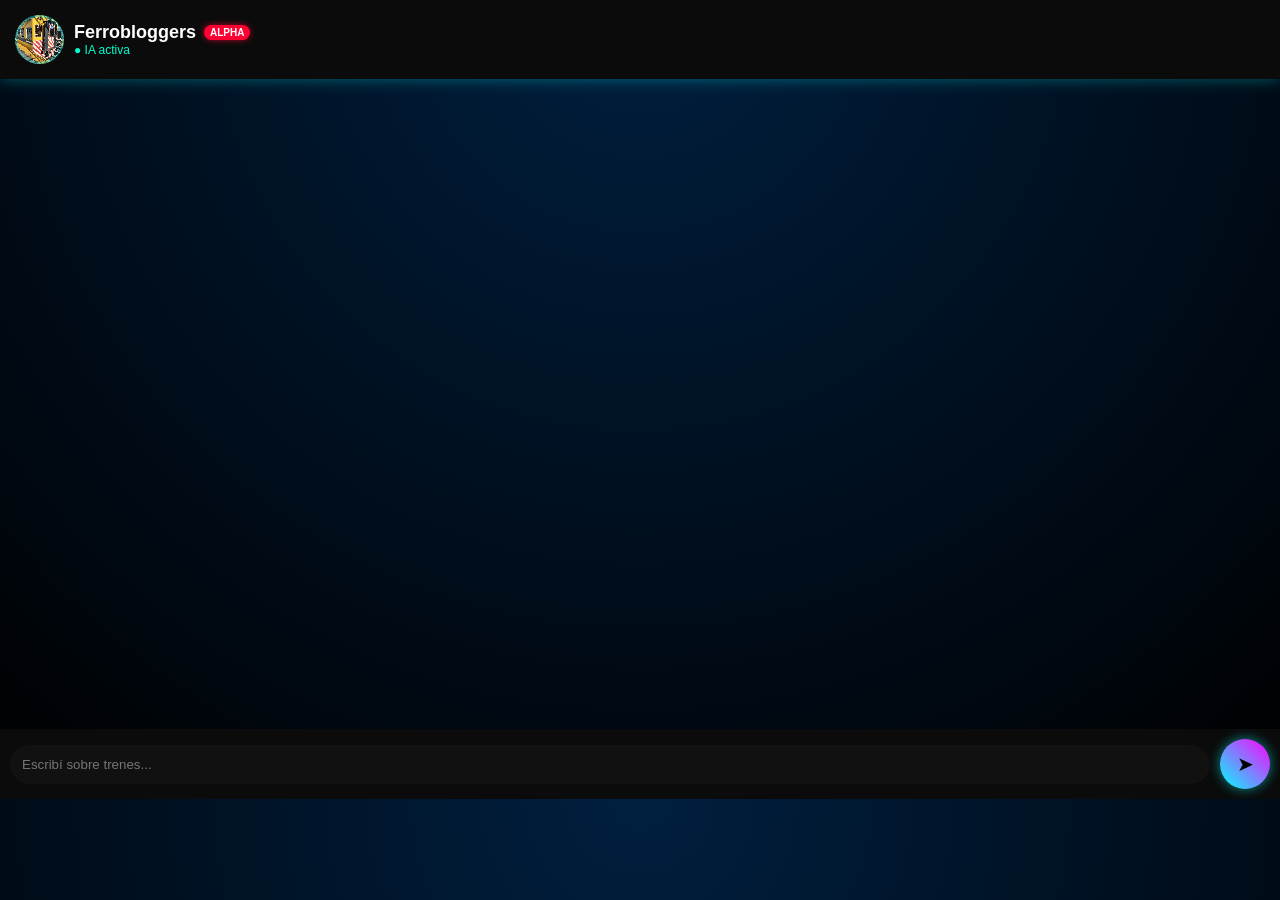
==== index.html @ e0a8f1b3 "Crear index.html" ====
<!DOCTYPE html>
<html lang="es">
<head>
<meta charset="UTF-8">
<meta name="viewport" content="width=device-width, initial-scale=1.0">
<title>Ferrobloggers IA</title>

<style>
body{
  margin:0;
  font-family:Arial;
  background: radial-gradient(circle at top, #001f3f, #000);
  color:white;
}

/* HEADER */
header{
  background:#0b0b0b;
  padding:15px;
  display:flex;
  align-items:center;
  gap:10px;
  box-shadow:0 0 15px #00ffff55;
}

.avatar{
  width:45px;
  height:45px;
  border-radius:50%;
  background:url("bot.png") center/cover;
  border:2px solid #00ffff55;
}

.headerText{
  display:flex;
  flex-direction:column;
}

.topRow{
  display:flex;
  align-items:center;
  gap:8px;
}

.title{
  font-size:18px;
  font-weight:bold;
}

.badge{
  background:#ff0033;
  color:white;
  font-size:10px;
  padding:2px 6px;
  border-radius:8px;
  font-weight:bold;
  box-shadow:0 0 6px #ff0033aa;
}

.status{
  font-size:12px;
  color:#00ffcc;
}

/* CHAT */
#chat{
  height:70vh;
  overflow-y:auto;
  padding:10px;
  display:flex;
  flex-direction:column;
}

/* MENSAJES */
.msg{
  max-width:75%;
  padding:10px;
  margin:8px;
  border-radius:15px;
  animation:fade .3s;
  white-space:pre-line;
}

.user{
  background:#0084ff;
  align-self:flex-end;
}

.bot{
  background:#111;
  border:1px solid #00ffff55;
  align-self:flex-start;
}

/* BOT HEADER SIMPLE */
.botName{
  font-weight:bold;
  font-size:13px;
  color:#00ffff;
  margin-bottom:5px;
}

.botTag{
  font-size:10px;
  color:#00ffff;
  padding:2px 6px;
  border-radius:8px;
  border:1px solid #00ffff88;
  box-shadow:0 0 6px #00ffff55;
  margin-left:6px;
}

.botNameRow{
  display:flex;
  align-items:center;
}

/* animación */
@keyframes fade{
  from{opacity:0;transform:translateY(10px);}
  to{opacity:1;}
}

/* INPUT */
#inputBox{
  display:flex;
  padding:10px;
  background:#0b0b0b;
  align-items:center;
}

#inputBox input{
  flex:1;
  padding:12px;
  border:none;
  border-radius:25px;
  background:#111;
  color:white;
  outline:none;
}

/* BOTÓN */
.sendBtn{
  margin-left:10px;
  width:50px;
  height:50px;
  border:none;
  border-radius:50%;
  background:linear-gradient(45deg,#00ffff,#ff00ff);
  display:flex;
  align-items:center;
  justify-content:center;
  cursor:pointer;
  box-shadow:0 0 12px #00ffff88;
  transition:0.2s;
}

.sendBtn:hover{
  transform:scale(1.1);
}

.sendBtn::before{
  content:"➤";
  font-size:20px;
  color:#000;
}
</style>
</head>

<body>

<header>
  <div class="avatar"></div>

  <div class="headerText">
    <div class="topRow">
      <div class="title">Ferrobloggers</div>
      <div class="badge">ALPHA</div>
    </div>
    <div class="status">● IA activa</div>
  </div>
</header>

<div id="chat"></div>

<div id="inputBox">
  <input id="msg" placeholder="Escribí sobre trenes...">
  <button class="sendBtn" onclick="send()"></button>
</div>

<script>

const chat = document.getElementById("chat");
let name = "Usuario";

function addMsg(text, cls){

  let d = document.createElement("div");
  d.className = "msg " + cls;

  if(cls === "bot"){
    d.innerHTML = `
      <div class="botNameRow">
        <div class="botName">Ferrobloggers IA</div>
        <div class="botTag">IA❄</div>
      </div>
      <div>${text}</div>
    `;
  } else {
    d.innerText = text;
  }

  chat.appendChild(d);
  chat.scrollTop = chat.scrollHeight;
}

async function send(){
  let input = document.getElementById("msg");
  let text = input.value;
  if(!text) return;

  addMsg(text,"user");
  input.value = "";

  try{
    let res = await fetch("/api/chat",{
      method:"POST",
      headers:{"Content-Type":"application/json"},
      body:JSON.stringify({
        message:text,
        name:name
      })
    });

    let data = await res.json();

    addMsg(data.reply || "No entendí, ¿me explicás de nuevo?","bot");

  }catch{
    addMsg("Error ⚠️","bot");
  }
}

document.getElementById("msg").addEventListener("keypress",e=>{
  if(e.key==="Enter") send();
});

</script>

</body>
</html>
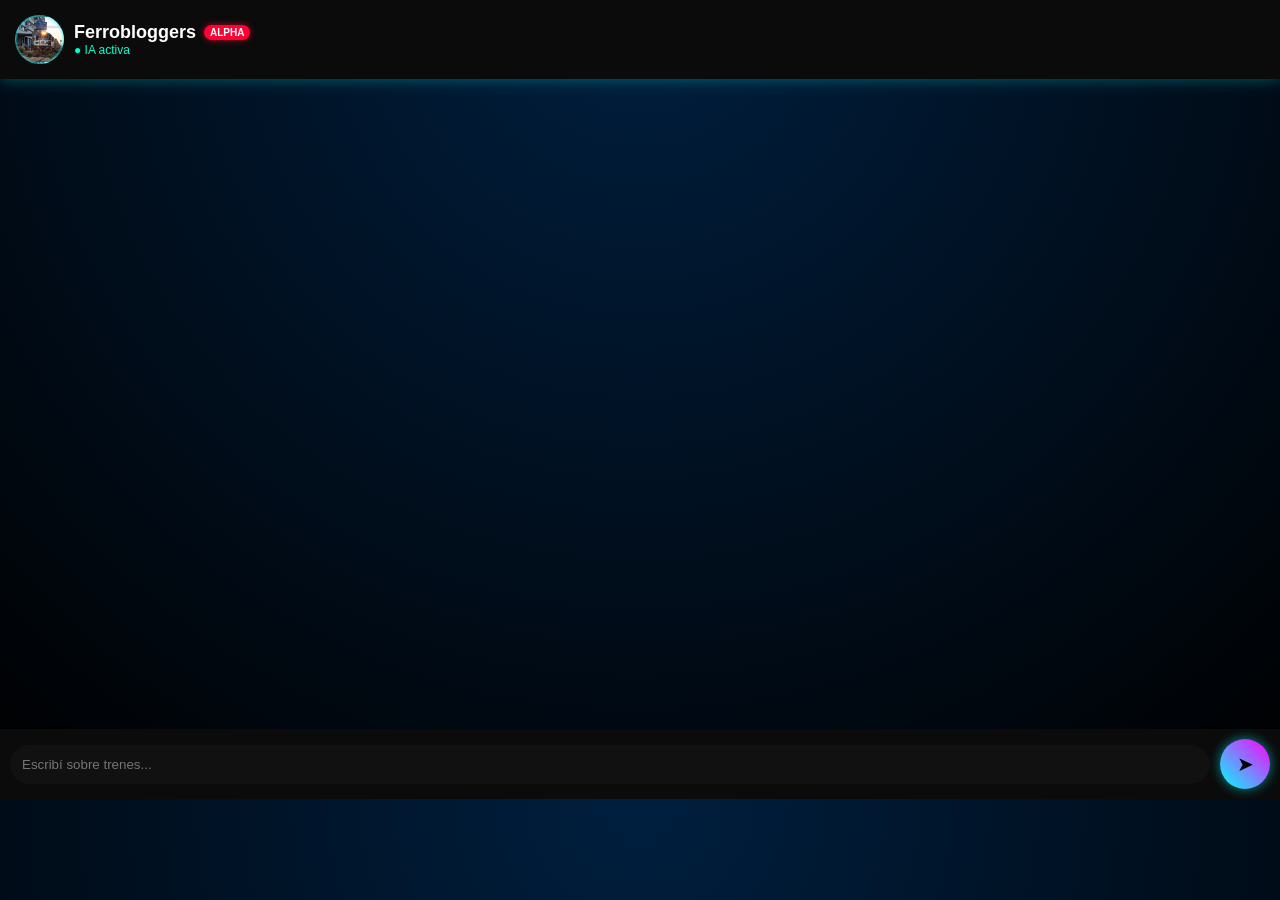
==== commit d1eb66c6: "Actualizar index.html" ====
--- a/index.html
+++ b/index.html
@@ -74,51 +74,54 @@
 /* MENSAJES */
 .msg{
   max-width:75%;
-  padding:10px;
-  margin:8px;
-  border-radius:15px;
-  animation:fade .3s;
+  margin:10px 0;
+  animation:fade .2s;
   white-space:pre-line;
 }
 
+/* usuario */
 .user{
-  background:#0084ff;
   align-self:flex-end;
-}
-
+  color:#00aaff;
+}
+
+/* bot */
 .bot{
-  background:#111;
-  border:1px solid #00ffff55;
   align-self:flex-start;
-}
-
-/* BOT HEADER SIMPLE */
+  color:white;
+}
+
+/* encabezado bot */
+.botHeader{
+  display:flex;
+  align-items:center;
+  gap:8px;
+  margin-bottom:2px;
+}
+
+.botHeader img{
+  width:26px;
+  height:26px;
+  border-radius:50%;
+  border:2px solid #00ffff88;
+}
+
 .botName{
+  font-size:13px;
   font-weight:bold;
-  font-size:13px;
   color:#00ffff;
-  margin-bottom:5px;
-}
-
-.botTag{
-  font-size:10px;
-  color:#00ffff;
-  padding:2px 6px;
-  border-radius:8px;
-  border:1px solid #00ffff88;
-  box-shadow:0 0 6px #00ffff55;
-  margin-left:6px;
-}
-
-.botNameRow{
-  display:flex;
-  align-items:center;
 }
 
 /* animación */
 @keyframes fade{
-  from{opacity:0;transform:translateY(10px);}
-  to{opacity:1;}
+  from{
+    opacity:0;
+    transform:translateY(8px);
+  }
+
+  to{
+    opacity:1;
+  }
 }
 
 /* INPUT */
@@ -177,6 +180,7 @@
       <div class="title">Ferrobloggers</div>
       <div class="badge">ALPHA</div>
     </div>
+
     <div class="status">● IA activa</div>
   </div>
 </header>
@@ -190,6 +194,52 @@
 
 <script>
 
+/* =========================
+   MANTENIMIENTO
+========================= */
+
+const maintenance = "off";
+/*
+ON  = mantenimiento activo
+OFF = web normal
+*/
+
+if(maintenance.toLowerCase() === "on"){
+
+  document.body.innerHTML = `
+  
+  <div style="
+    width:100%;
+    height:100vh;
+    display:flex;
+    justify-content:center;
+    align-items:center;
+    background:white;
+    text-align:center;
+    font-family:Arial;
+    padding:20px;
+    box-sizing:border-box;
+  ">
+
+    <div style="
+      color:red;
+      font-size:40px;
+      font-weight:bold;
+      text-transform:uppercase;
+    ">
+      ESTA WEB ESTA EN MANTENIMIENTO
+    </div>
+
+  </div>
+
+  `;
+
+}else{
+
+/* =========================
+   CHAT
+========================= */
+
 const chat = document.getElementById("chat");
 let name = "Usuario";
 
@@ -199,33 +249,46 @@
   d.className = "msg " + cls;
 
   if(cls === "bot"){
+
     d.innerHTML = `
-      <div class="botNameRow">
-        <div class="botName">Ferrobloggers IA</div>
-        <div class="botTag">IA❄</div>
+      <div class="botHeader">
+        <img src="bot.png">
+        <div class="botName">Ferrobloggers</div>
       </div>
+
       <div>${text}</div>
     `;
-  } else {
+
+  }else{
+
     d.innerText = text;
+
   }
 
   chat.appendChild(d);
+
   chat.scrollTop = chat.scrollHeight;
 }
 
 async function send(){
+
   let input = document.getElementById("msg");
   let text = input.value;
+
   if(!text) return;
 
   addMsg(text,"user");
+
   input.value = "";
 
   try{
+
     let res = await fetch("/api/chat",{
       method:"POST",
-      headers:{"Content-Type":"application/json"},
+      headers:{
+        "Content-Type":"application/json"
+      },
+
       body:JSON.stringify({
         message:text,
         name:name
@@ -234,16 +297,31 @@
 
     let data = await res.json();
 
-    addMsg(data.reply || "No entendí, ¿me explicás de nuevo?","bot");
+    addMsg(
+      data.reply || "Solo puedo dar información de trenes lo siento",
+      "bot"
+    );
 
   }catch{
+
     addMsg("Error ⚠️","bot");
-  }
-}
-
-document.getElementById("msg").addEventListener("keypress",e=>{
-  if(e.key==="Enter") send();
+
+  }
+
+}
+
+document.getElementById("msg")
+.addEventListener("keypress",e=>{
+
+  if(e.key === "Enter"){
+
+    send();
+
+  }
+
 });
+
+}
 
 </script>
 
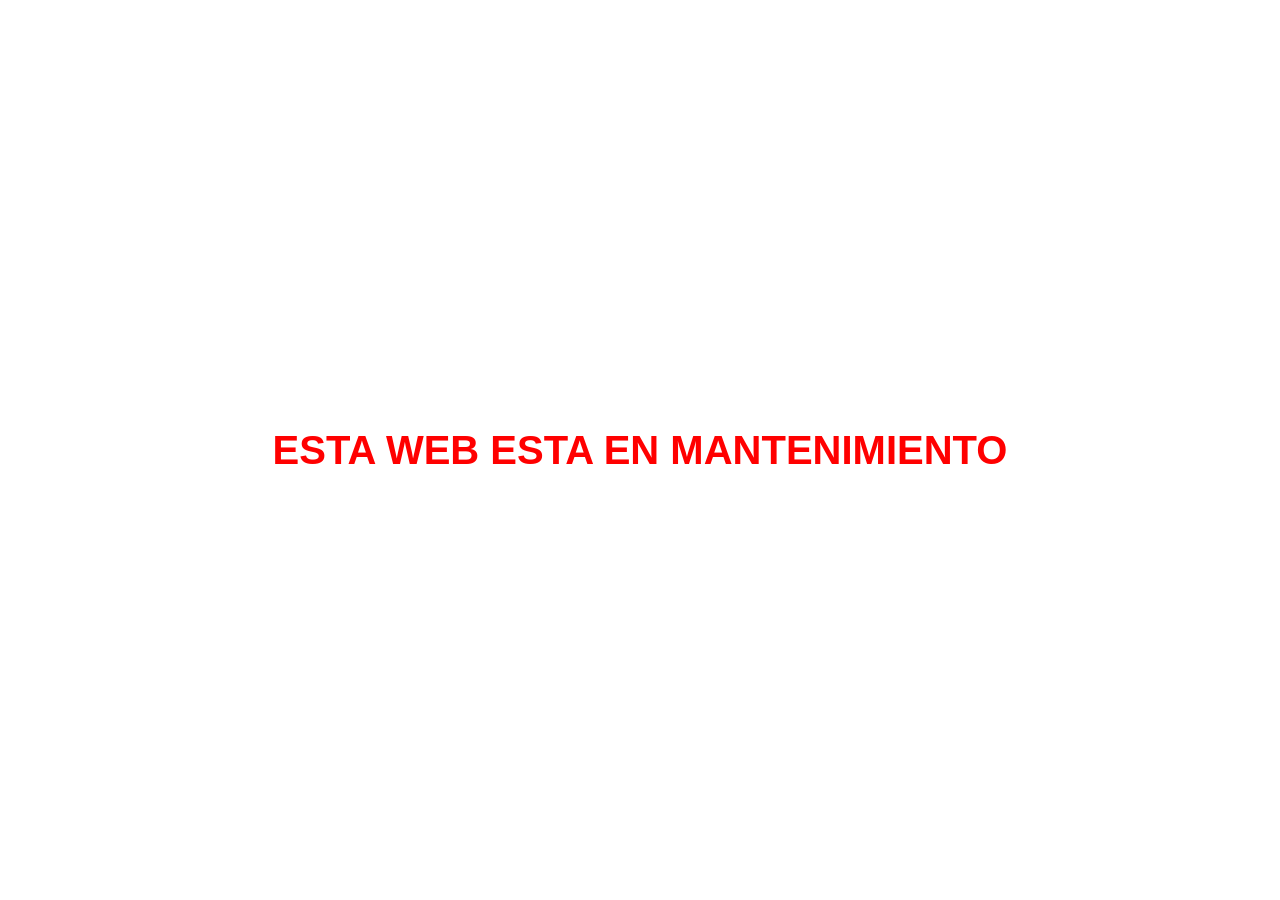
==== commit 9f19d0eb: "Actualizar index.html" ====
--- a/index.html
+++ b/index.html
@@ -204,7 +204,7 @@
 OFF = web normal
 */
 
-if(maintenance.toLowerCase() === "on"){
+if(maintenance.toLowerCase() === "off"){
 
   document.body.innerHTML = `
   
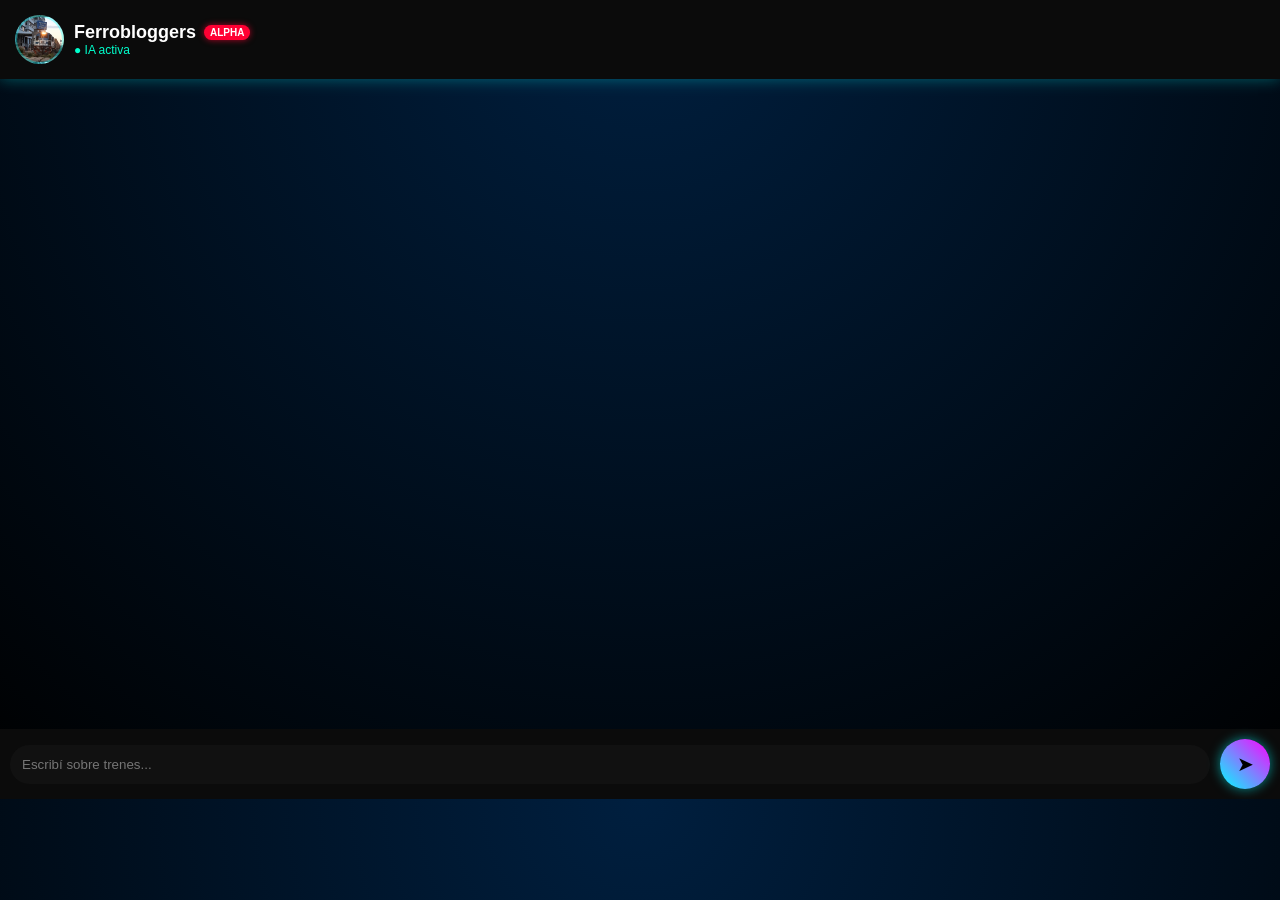
==== commit e6492f83: "Actualizar index.html" ====
--- a/index.html
+++ b/index.html
@@ -204,7 +204,7 @@
 OFF = web normal
 */
 
-if(maintenance.toLowerCase() === "off"){
+if(maintenance.toLowerCase() === "on"){
 
   document.body.innerHTML = `
   
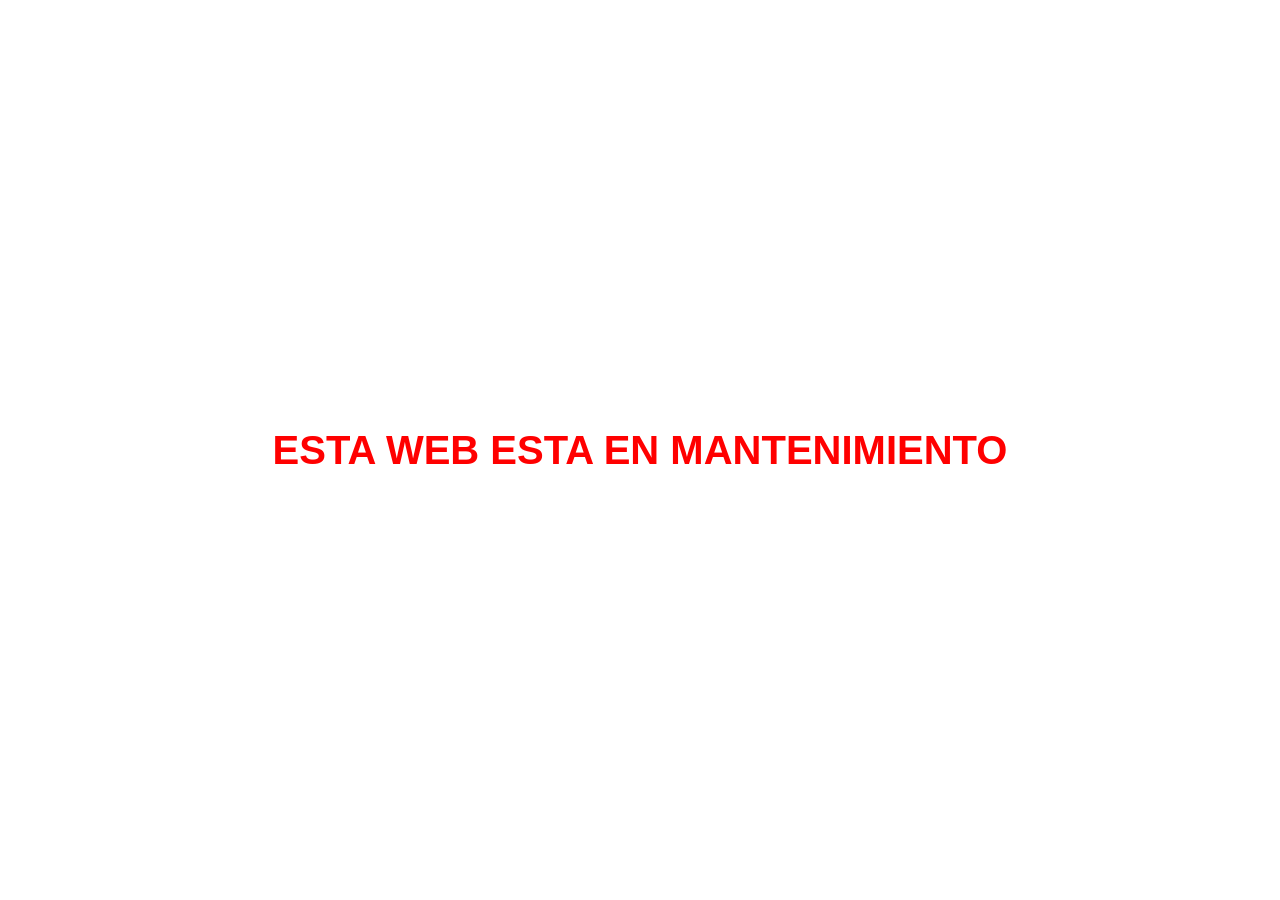
==== commit 0bd7f602: "Actualizar index.html" ====
--- a/index.html
+++ b/index.html
@@ -204,7 +204,7 @@
 OFF = web normal
 */
 
-if(maintenance.toLowerCase() === "on"){
+if(maintenance.toLowerCase() === "off"){
 
   document.body.innerHTML = `
   
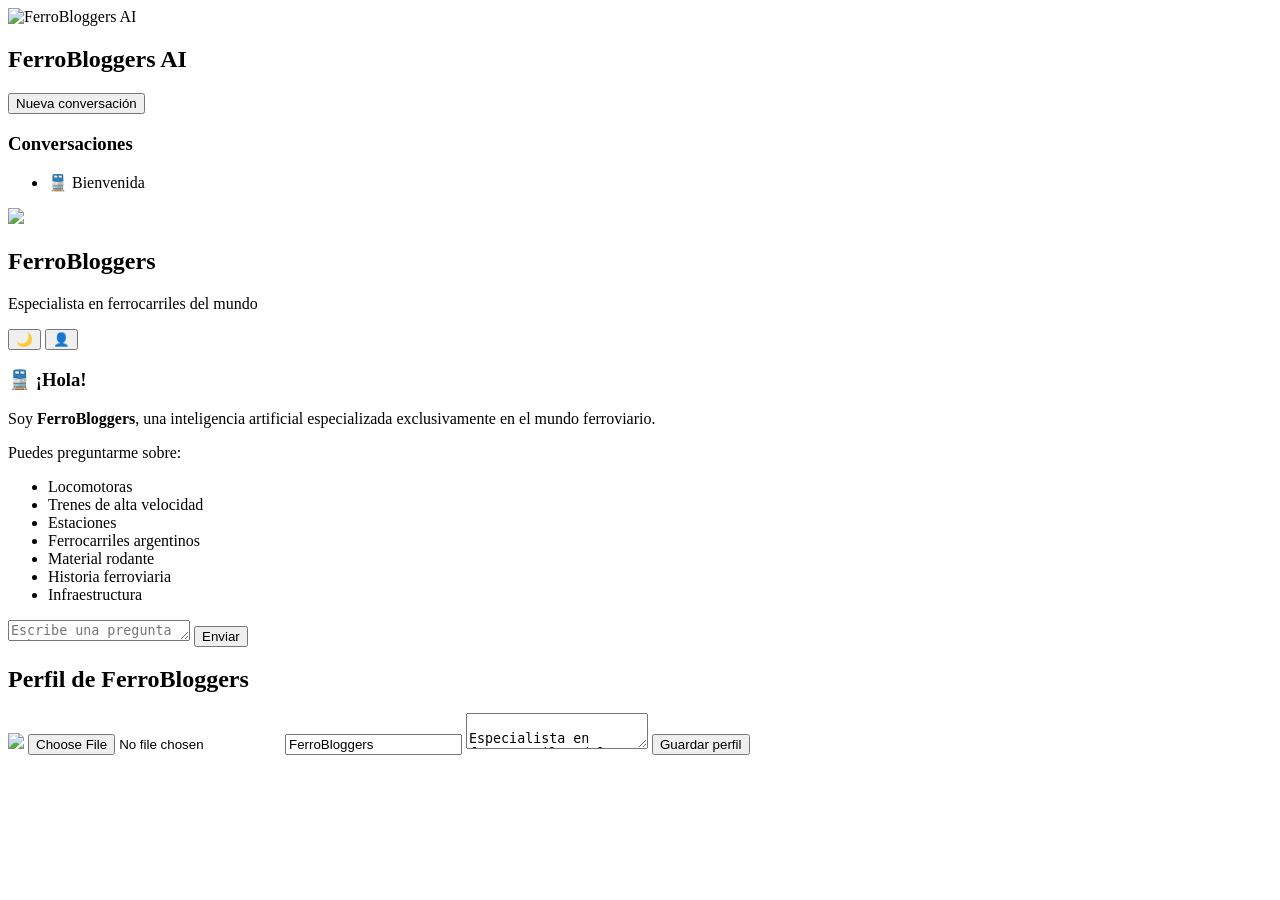
==== commit 98b9f024: "Add initial HTML structure for FerroBloggers AI" ====
--- a/index.html
+++ b/index.html
@@ -1,329 +1,156 @@
 <!DOCTYPE html>
 <html lang="es">
 <head>
-<meta charset="UTF-8">
-<meta name="viewport" content="width=device-width, initial-scale=1.0">
-<title>Ferrobloggers IA</title>
+    <meta charset="UTF-8">
+    <meta name="viewport" content="width=device-width, initial-scale=1.0">
+    <title>FerroBloggers AI</title>
 
-<style>
-body{
-  margin:0;
-  font-family:Arial;
-  background: radial-gradient(circle at top, #001f3f, #000);
-  color:white;
-}
+    <link rel="stylesheet" href="style.css">
 
-/* HEADER */
-header{
-  background:#0b0b0b;
-  padding:15px;
-  display:flex;
-  align-items:center;
-  gap:10px;
-  box-shadow:0 0 15px #00ffff55;
-}
+    <link rel="preconnect" href="https://fonts.googleapis.com">
+    <link href="https://fonts.googleapis.com/css2?family=Poppins:wght@300;400;500;600;700&display=swap" rel="stylesheet">
 
-.avatar{
-  width:45px;
-  height:45px;
-  border-radius:50%;
-  background:url("bot.png") center/cover;
-  border:2px solid #00ffff55;
-}
-
-.headerText{
-  display:flex;
-  flex-direction:column;
-}
-
-.topRow{
-  display:flex;
-  align-items:center;
-  gap:8px;
-}
-
-.title{
-  font-size:18px;
-  font-weight:bold;
-}
-
-.badge{
-  background:#ff0033;
-  color:white;
-  font-size:10px;
-  padding:2px 6px;
-  border-radius:8px;
-  font-weight:bold;
-  box-shadow:0 0 6px #ff0033aa;
-}
-
-.status{
-  font-size:12px;
-  color:#00ffcc;
-}
-
-/* CHAT */
-#chat{
-  height:70vh;
-  overflow-y:auto;
-  padding:10px;
-  display:flex;
-  flex-direction:column;
-}
-
-/* MENSAJES */
-.msg{
-  max-width:75%;
-  margin:10px 0;
-  animation:fade .2s;
-  white-space:pre-line;
-}
-
-/* usuario */
-.user{
-  align-self:flex-end;
-  color:#00aaff;
-}
-
-/* bot */
-.bot{
-  align-self:flex-start;
-  color:white;
-}
-
-/* encabezado bot */
-.botHeader{
-  display:flex;
-  align-items:center;
-  gap:8px;
-  margin-bottom:2px;
-}
-
-.botHeader img{
-  width:26px;
-  height:26px;
-  border-radius:50%;
-  border:2px solid #00ffff88;
-}
-
-.botName{
-  font-size:13px;
-  font-weight:bold;
-  color:#00ffff;
-}
-
-/* animación */
-@keyframes fade{
-  from{
-    opacity:0;
-    transform:translateY(8px);
-  }
-
-  to{
-    opacity:1;
-  }
-}
-
-/* INPUT */
-#inputBox{
-  display:flex;
-  padding:10px;
-  background:#0b0b0b;
-  align-items:center;
-}
-
-#inputBox input{
-  flex:1;
-  padding:12px;
-  border:none;
-  border-radius:25px;
-  background:#111;
-  color:white;
-  outline:none;
-}
-
-/* BOTÓN */
-.sendBtn{
-  margin-left:10px;
-  width:50px;
-  height:50px;
-  border:none;
-  border-radius:50%;
-  background:linear-gradient(45deg,#00ffff,#ff00ff);
-  display:flex;
-  align-items:center;
-  justify-content:center;
-  cursor:pointer;
-  box-shadow:0 0 12px #00ffff88;
-  transition:0.2s;
-}
-
-.sendBtn:hover{
-  transform:scale(1.1);
-}
-
-.sendBtn::before{
-  content:"➤";
-  font-size:20px;
-  color:#000;
-}
-</style>
+    <script src="https://kit.fontawesome.com/6d9d5e7d0b.js" crossorigin="anonymous"></script>
 </head>
-
 <body>
 
-<header>
-  <div class="avatar"></div>
+<div class="sidebar">
 
-  <div class="headerText">
-    <div class="topRow">
-      <div class="title">Ferrobloggers</div>
-      <div class="badge">ALPHA</div>
+    <div class="logo">
+        <img src="assets/avatar.png" alt="FerroBloggers AI">
+        <h2>FerroBloggers AI</h2>
     </div>
 
-    <div class="status">● IA activa</div>
-  </div>
+    <button id="newChat" class="new-chat">
+        <i class="fa-solid fa-plus"></i>
+        Nueva conversación
+    </button>
+
+    <div class="history">
+        <h3>Conversaciones</h3>
+
+        <ul id="historyList">
+            <li class="active">
+                🚆 Bienvenida
+            </li>
+        </ul>
+    </div>
+
+</div>
+
+<div class="main">
+
+<header>
+
+<div class="bot-info">
+
+<img src="assets/avatar.png" class="avatar">
+
+<div>
+
+<h2>FerroBloggers</h2>
+
+<p>Especialista en ferrocarriles del mundo</p>
+
+</div>
+
+</div>
+
+<div class="header-buttons">
+
+<button id="themeButton" title="Modo oscuro/claro">
+🌙
+</button>
+
+<button id="profileButton" title="Perfil">
+👤
+</button>
+
+</div>
+
 </header>
 
-<div id="chat"></div>
+<div id="chat" class="chat">
 
-<div id="inputBox">
-  <input id="msg" placeholder="Escribí sobre trenes...">
-  <button class="sendBtn" onclick="send()"></button>
+<div class="message ai">
+
+<div class="bubble">
+
+<h3>🚆 ¡Hola!</h3>
+
+<p>Soy <b>FerroBloggers</b>, una inteligencia artificial especializada exclusivamente en el mundo ferroviario.</p>
+
+<p>Puedes preguntarme sobre:</p>
+
+<ul>
+<li>Locomotoras</li>
+<li>Trenes de alta velocidad</li>
+<li>Estaciones</li>
+<li>Ferrocarriles argentinos</li>
+<li>Material rodante</li>
+<li>Historia ferroviaria</li>
+<li>Infraestructura</li>
+</ul>
+
 </div>
 
-<script>
+</div>
 
-/* =========================
-   MANTENIMIENTO
-========================= */
+</div>
 
-const maintenance = "off";
-/*
-ON  = mantenimiento activo
-OFF = web normal
-*/
+<div class="typing" id="typing" style="display:none;">
+FerroBloggers está escribiendo...
+</div>
 
-if(maintenance.toLowerCase() === "off"){
+<div class="input-area">
 
-  document.body.innerHTML = `
-  
-  <div style="
-    width:100%;
-    height:100vh;
-    display:flex;
-    justify-content:center;
-    align-items:center;
-    background:white;
-    text-align:center;
-    font-family:Arial;
-    padding:20px;
-    box-sizing:border-box;
-  ">
+<textarea
+id="prompt"
+placeholder="Escribe una pregunta sobre trenes..."
+rows="1"></textarea>
 
-    <div style="
-      color:red;
-      font-size:40px;
-      font-weight:bold;
-      text-transform:uppercase;
-    ">
-      ESTA WEB ESTA EN MANTENIMIENTO
-    </div>
+<button id="sendButton">
+<i class="fa-solid fa-paper-plane"></i>
+Enviar
+</button>
 
-  </div>
+</div>
 
-  `;
+</div>
 
-}else{
+<div id="profileModal" class="modal">
 
-/* =========================
-   CHAT
-========================= */
+<div class="modal-content">
 
-const chat = document.getElementById("chat");
-let name = "Usuario";
+<h2>Perfil de FerroBloggers</h2>
 
-function addMsg(text, cls){
+<img src="assets/avatar.png" id="profileAvatar">
 
-  let d = document.createElement("div");
-  d.className = "msg " + cls;
+<input type="file" id="avatarInput">
 
-  if(cls === "bot"){
+<input
+type="text"
+id="botName"
+placeholder="Nombre de la IA"
+value="FerroBloggers">
 
-    d.innerHTML = `
-      <div class="botHeader">
-        <img src="bot.png">
-        <div class="botName">Ferrobloggers</div>
-      </div>
+<textarea
+id="botDescription"
+placeholder="Descripción">
 
-      <div>${text}</div>
-    `;
+Especialista en ferrocarriles del mundo.
 
-  }else{
+</textarea>
 
-    d.innerText = text;
+<button id="saveProfile">
+Guardar perfil
+</button>
 
-  }
+</div>
 
-  chat.appendChild(d);
+</div>
 
-  chat.scrollTop = chat.scrollHeight;
-}
-
-async function send(){
-
-  let input = document.getElementById("msg");
-  let text = input.value;
-
-  if(!text) return;
-
-  addMsg(text,"user");
-
-  input.value = "";
-
-  try{
-
-    let res = await fetch("/api/chat",{
-      method:"POST",
-      headers:{
-        "Content-Type":"application/json"
-      },
-
-      body:JSON.stringify({
-        message:text,
-        name:name
-      })
-    });
-
-    let data = await res.json();
-
-    addMsg(
-      data.reply || "Solo puedo dar información de trenes lo siento",
-      "bot"
-    );
-
-  }catch{
-
-    addMsg("Error ⚠️","bot");
-
-  }
-
-}
-
-document.getElementById("msg")
-.addEventListener("keypress",e=>{
-
-  if(e.key === "Enter"){
-
-    send();
-
-  }
-
-});
-
-}
-
-</script>
+<script src="script.js"></script>
 
 </body>
-</html>+  </html>
